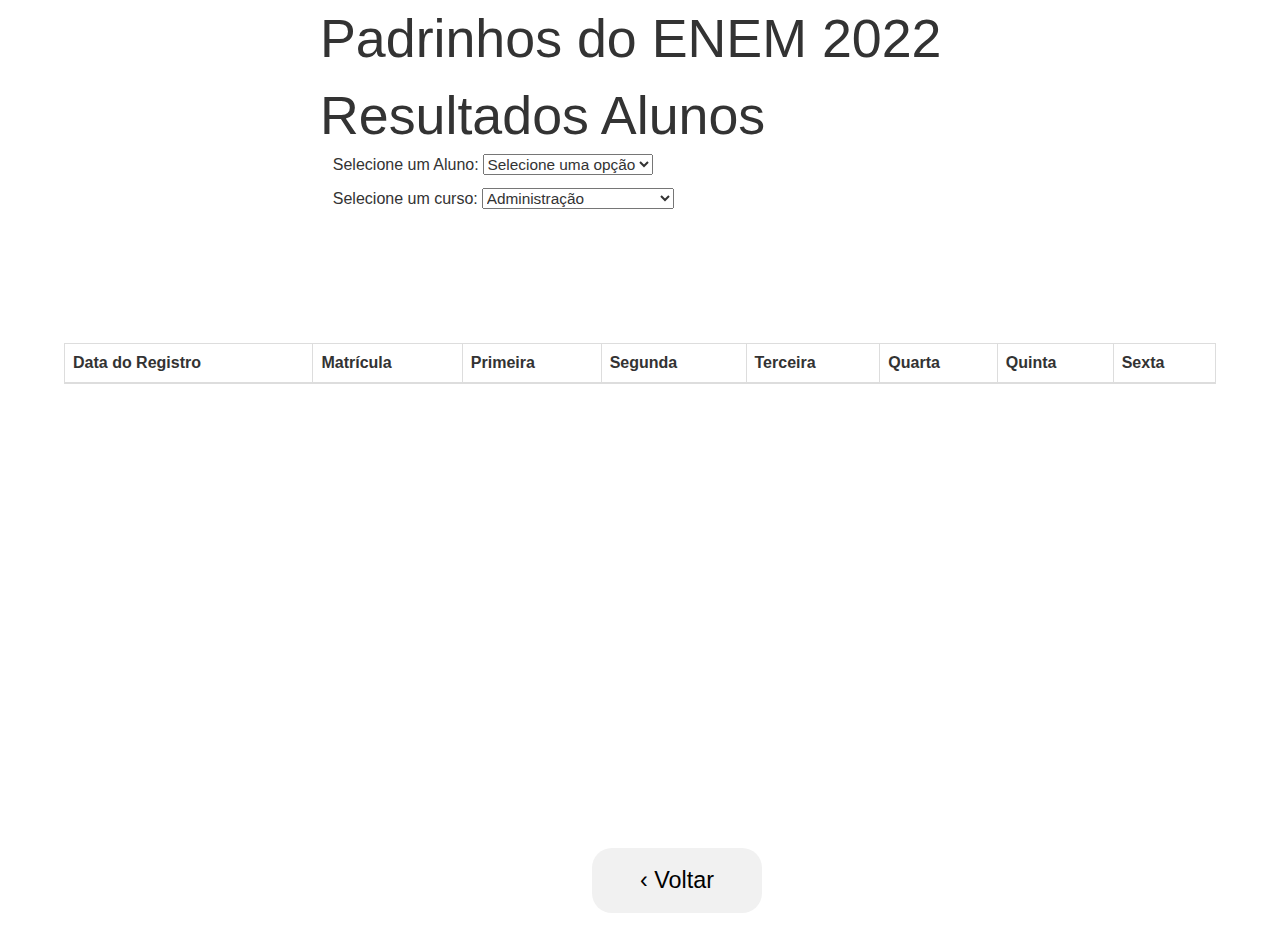
==== student.html @ 47671bed "hotfix: new interface added to select by student" ====
<html lang="en">
  <head>
    <meta charset="UTF-8" />
    <meta http-equiv="X-UA-Compatible" content="IE=edge" />
    <meta name="viewport" content="width=device-width, initial-scale=1.0" />
    <link rel="stylesheet" href="https://maxcdn.bootstrapcdn.com/bootstrap/3.3.7/css/bootstrap.min.css">

    <link href="https://cdn.jsdelivr.net/npm/bootstrap@5.0.0-beta3/dist/css/bootstrap.min.css" rel="stylesheet"
        integrity="sha384-eOJMYsd53ii+scO/bJGFsiCZc+5NDVN2yr8+0RDqr0Ql0h+rP48ckxlpbzKgwra6" crossorigin="anonymous">
    <link rel="stylesheet" type="text/css" href="css/styles.css">
    <title>Padrinhos do ENEM 2022 - Resultados Alunos</title>
  </head>
  <body>
    <div id="header">
      <div id="title">
        <span>Padrinhos do ENEM 2022</span>
        <span>Resultados Alunos</span>
      </div>
      <div id="selectField">
        <label for="student">Selecione um Aluno: </label>
        <select class="form-select" name="student" id="student">
          <option value="">Selecione uma opção</option>
        </select>
        <div id="filterSelect">
          <label for="curso-select">Selecione um curso: </label>
          <select class="form-select" name="curso-select" id="curso-select">
            <option value="ADMINISTRAÇÃO">Administração</option>
            <option value="AUTOMAÇÃO INDUSTRIAL">Automação Industrial</option>
            <option value="ELETROMECÂNICA">Eletromecânica</option>
            <option value="INFORMÁTICA">Informática</option>
          </select>

          <!-- <div class="form-check form-switch" id="form-check">
            <input
              class="form-check-input"
              type="checkbox"
              value=""
              id="flexCheck"
            />
            <label class="form-check-label" for="flexCheck">
              Excluir outras
            </label>
          </div> -->
        </div>
      </div>
    </div>

    <div id="table-content">
      <div id="counter" hidden="true">
        <label for="countProfessor"
          >Total de alunos que escolheram este professor opção:
        </label>
        <span id="countProfessor">0</span>
      </div>
      <div
        class="table-wrapper-scroll-y my-custom-scrollbar tableFixHead"
        id="dataShow"
      >
        <table
          id="dataShower"
          class="table table-bordered table-striped table-hover"
        >
          <thead class="table-dark">
            <tr>
              <th scope="col">Data do Registro</th>
              <th scope="col">Matrícula</th>
              <th scope="col">Primeira</th>
              <th scope="col">Segunda</th>
              <th scope="col">Terceira</th>
              <th scope="col">Quarta</th>
              <th scope="col">Quinta</th>
              <th scope="col">Sexta</th>
            </tr>
          </thead>
          <tbody id="studentDataShowerBody"></tbody>
        </table>
        <div class="loader" id="loader"></div>
      </div>
      <div id="previousDiv">
        <a href="./index.html" class="previous round">&#8249; Voltar</a>
      </div>
    </div>
    <!-- <script src="./scripts/metadata.js"></script> -->
    <!-- <script src="./scripts/data.js"></script> -->
    <script src="./scripts/student-data.js"></script>
  </body>
</html>
---- css/styles.css ----
#title {
  margin: auto 25vw;
  width: 50%;
}

#title > span {
  font-size: max(4.2vw, 38px);
}

#selectField {
  margin: auto 26vw;
  width: max(44vw, 150px);
  height: 15vh;
}

#selectField > label + select {
  margin-bottom: 1.5vh;
}

#selectField > label,
#filterSelect > label,
#filterSelect #form-check > label {
  font-size: max(1.2vw, 16px);
  font-weight: normal;
}
#professor,
#student,
#curso-select,
#sort-select {
  font-size: max(1.2vw, 12px);
}

#filterSelect > select {
  width: 15vw;
  display: inline-block;
}

#filterSelect #form-check {
  width: 10vw;
  margin-left: 3vw;
  display: inline-block;
}

.form-check-input {
  width: 2.3rem !important;
  height: 1.3rem !important;
  margin-top: 0.9vh !important;
  margin-right: 2px !important;
  outline: none !important;
}

#choices {
  display: flex;
  align-items: center;
  justify-content: center;
  margin: 15rem;
}
#teacher_link {
  margin-right: 3rem;
}

#teacher_link a,
#student_link a {
  font-size: 80px;
  text-decoration: none;
  min-width: 25rem;
  color: #d6dee1;
}


#dataShow,
#counter {
  margin: 5px auto;
  max-width: 90%;
}

#counter > label,
#countProfessor {
  font-size: 18px;
  font-weight: 300;
}

#dataShowerBody, #studentDataShowerBody {
  cursor: pointer;
}

#table-content {
  margin-top: max(6vh, 49px);
}

table > tbody > tr > td + td + td {
  font-size: xx-large;
  text-align: left;
  min-width: 20px;
}

table > #studentDataShowerBody > tr > td {
  font-size: medium;
  text-align: left;
}
table > #studentDataShowerBody > tr > td + td {
  padding-top: 12px;
}

table > #studentDataShowerBody > tr > td + td + td {
  padding-top: 6px;
  min-width: 20px;
}

.tableFixHead {
  overflow: auto;
  height: 100px;
}
.tableFixHead thead th {
  position: sticky;
  top: 0;
  z-index: 1;
}

.my-custom-scrollbar {
  position: relative;
  height: 500px;
  overflow: auto;
}

.table-wrapper-scroll-y {
  display: block;
}

::-webkit-scrollbar {
  width: 20px;
}
::-webkit-scrollbar-thumb {
  background-color: #d6dee1;
  border-radius: 20px;
  border: 6px solid transparent;
  background-clip: content-box;
}

::-webkit-scrollbar-thumb:hover {
  background-color: #a8bbbf;
}

.loader {
  display: none;
  margin: auto;
  width: 80px;
  height: 80px;
  border: 16px solid white;
  border-top: 16px solid #bada55;
  border-radius: 50%;
}

.spin {
  animation: spinner 1.5s linear infinite;
}

@keyframes spinner {
  0% {
    transform: rotate(0deg);
  }
  100% {
    transform: rotate(360deg);
  }
}

.btn {
  box-sizing: border-box;
  -webkit-appearance: none;
     -moz-appearance: none;
          appearance: none;
  background-color: transparent;
  border: 2px solid #e74c3c;
  border-radius: 0.6em;
  color: #e74c3c;
  cursor: pointer;
  display: -webkit-box;
  display: -webkit-flex;
  display: -ms-flexbox;
  display: flex;
  -webkit-align-self: center;
      -ms-flex-item-align: center;
          align-self: center;
  font-size: 1rem;
  font-weight: 400;
  line-height: 1;
  margin: 20px;
  padding: 1.2em 2.8em;
  text-decoration: none;
  text-align: center;
  text-transform: uppercase;
  font-family: 'Montserrat', sans-serif;
  font-weight: 700;
}
.btn:hover, .btn:focus {
  color: #fff;
  outline: 0;
}
.fourth {
  border-color: #f1c40f;
  color: #fff;
  background-image: -webkit-linear-gradient(45deg, #f1c40f 50%, transparent 50%);
  background-image: linear-gradient(45deg, #f1c40f 50%, transparent 50%);
  background-position: 100%;
  background-size: 400%;
  -webkit-transition: background 300ms ease-in-out;
  transition: background 300ms ease-in-out;
}
.fourth:hover {
  background-position: 0;
}

#styledBody {
  background: #2c3e50;
}

#previousDiv > a{
  display: inline-flex;
  padding: 16px 48px;
  font-size: 3ch;
  margin-left: calc(50vw - 48px);
  margin-bottom: 4vh;
  text-decoration: none;
}

.previous {
  background-color: #f1f1f1;
  color: black;
}
.round {
  border-radius: 20px;
}
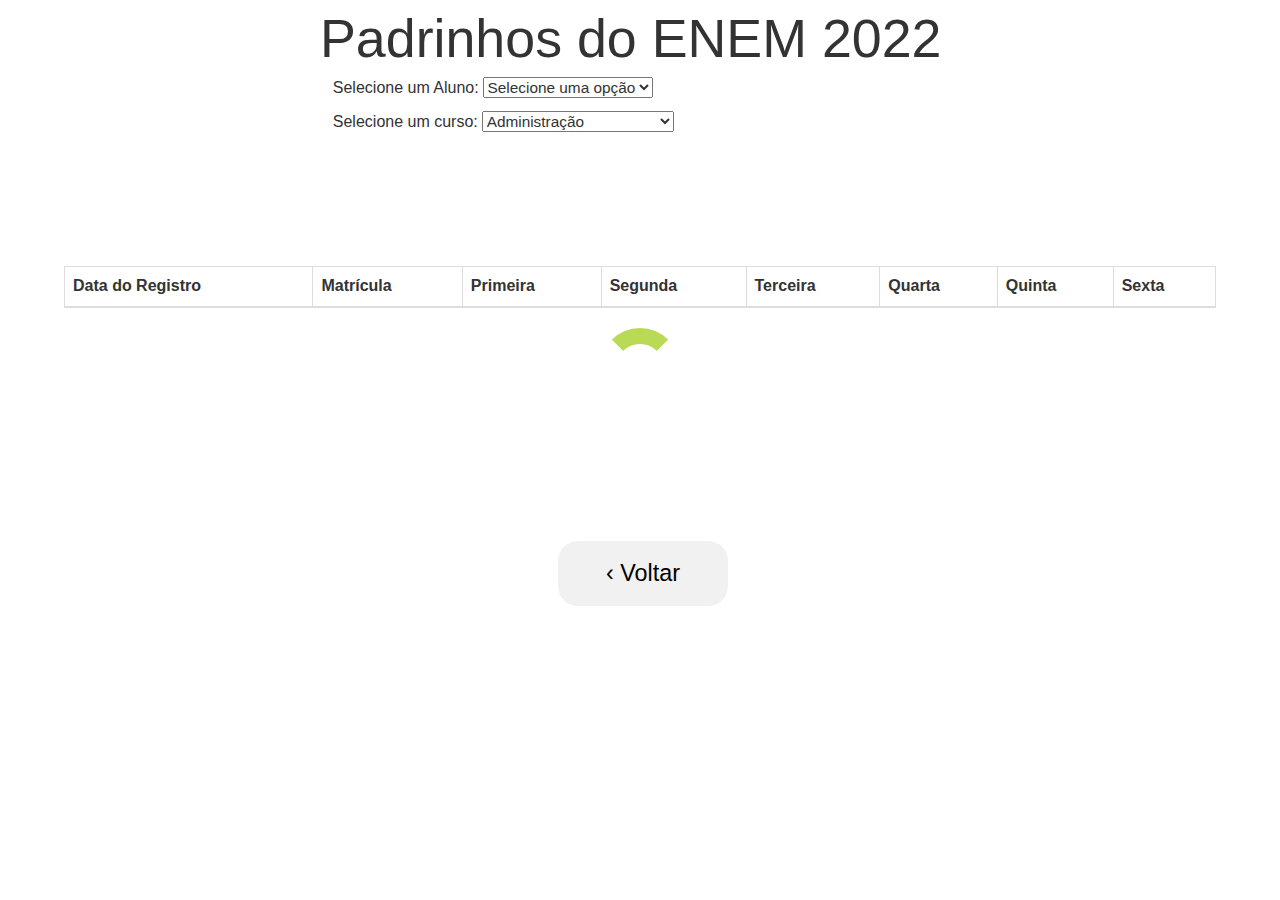
==== commit 4ea332e2: "hotfix: upgrade interface" ====
--- a/student.html
+++ b/student.html
@@ -14,7 +14,6 @@
     <div id="header">
       <div id="title">
         <span>Padrinhos do ENEM 2022</span>
-        <span>Resultados Alunos</span>
       </div>
       <div id="selectField">
         <label for="student">Selecione um Aluno: </label>
@@ -29,18 +28,6 @@
             <option value="ELETROMECÂNICA">Eletromecânica</option>
             <option value="INFORMÁTICA">Informática</option>
           </select>
-
-          <!-- <div class="form-check form-switch" id="form-check">
-            <input
-              class="form-check-input"
-              type="checkbox"
-              value=""
-              id="flexCheck"
-            />
-            <label class="form-check-label" for="flexCheck">
-              Excluir outras
-            </label>
-          </div> -->
         </div>
       </div>
     </div>
@@ -53,13 +40,13 @@
         <span id="countProfessor">0</span>
       </div>
       <div
-        class="table-wrapper-scroll-y my-custom-scrollbar tableFixHead"
+        class="table-wrapper-scroll-y student-scrollbar tableFixHead"
         id="dataShow"
       >
         <table
           id="dataShower"
           class="table table-bordered table-striped table-hover"
-        >
+          aria-describedby="">
           <thead class="table-dark">
             <tr>
               <th scope="col">Data do Registro</th>
--- a/css/styles.css
+++ b/css/styles.css
@@ -99,7 +99,7 @@
   text-align: left;
 }
 table > #studentDataShowerBody > tr > td + td {
-  padding-top: 12px;
+  padding-top: 6px;
 }
 
 table > #studentDataShowerBody > tr > td + td + td {
@@ -119,7 +119,12 @@
 
 .my-custom-scrollbar {
   position: relative;
-  height: 500px;
+  height: 46.7vh;
+  overflow: auto;
+}
+.student-scrollbar {
+  position: relative;
+  height: 30vh;
   overflow: auto;
 }
 
@@ -218,7 +223,7 @@
   display: inline-flex;
   padding: 16px 48px;
   font-size: 3ch;
-  margin-left: calc(50vw - 48px);
+  margin-left: calc(50vw - 82px);
   margin-bottom: 4vh;
   text-decoration: none;
 }
